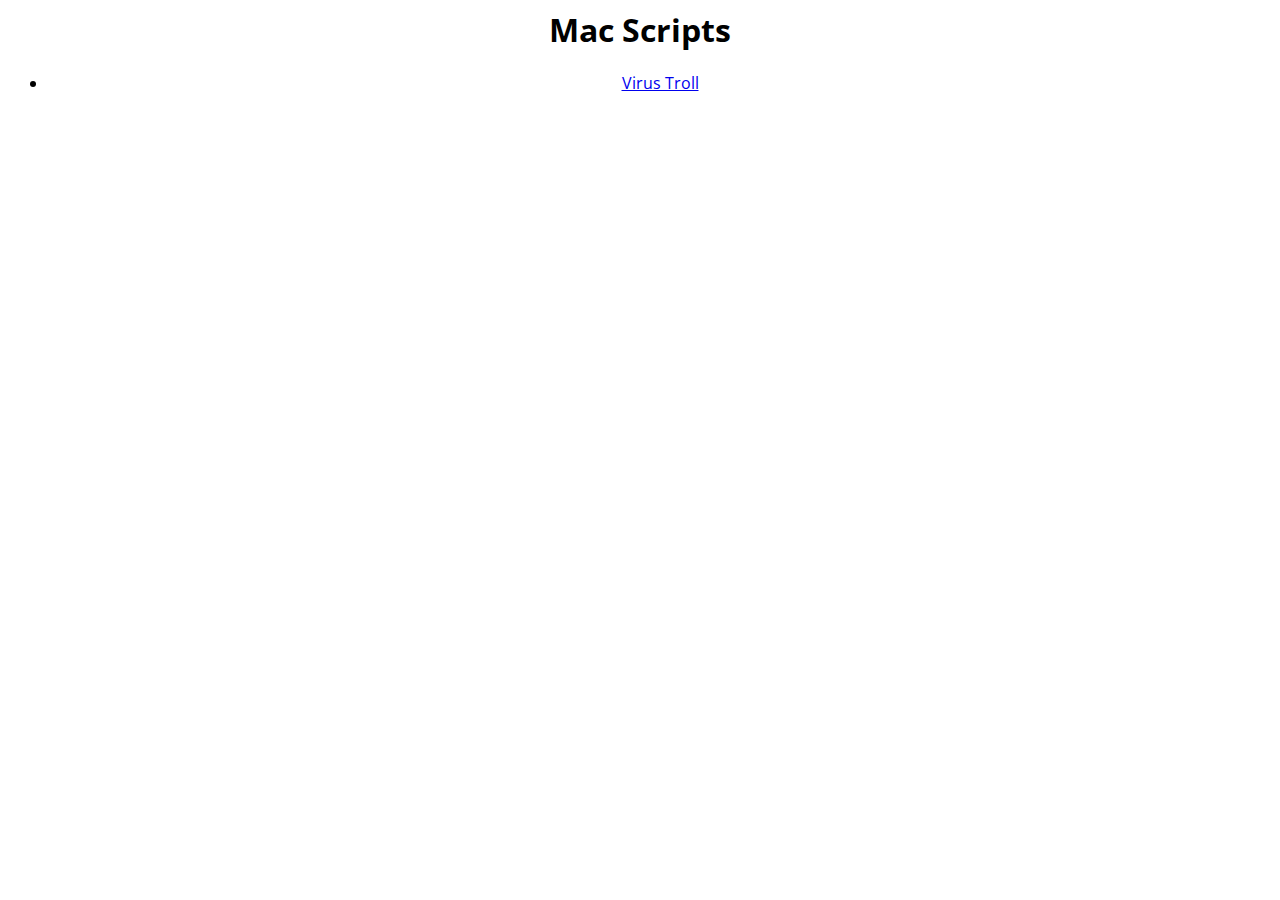
==== mac/index.html @ 8e25c27b "Create index.html" ====
<html>
  <head>
    <link href='http://fonts.googleapis.com/css?family=Open+Sans' rel='stylesheet' type='text/css'>
    <title>Mac Scripts</title>
    <style>
      body{
        font-family: 'Open Sans', sans-serif;
        text-align:center;
      }
    </style>
  </head>
  <body>
    <div>
      <h1>Mac Scripts</h1>
      <ul>
        <li><a href="vtroll">Virus Troll</a></li>
      </ul>
    </div>
  </body>
</html>
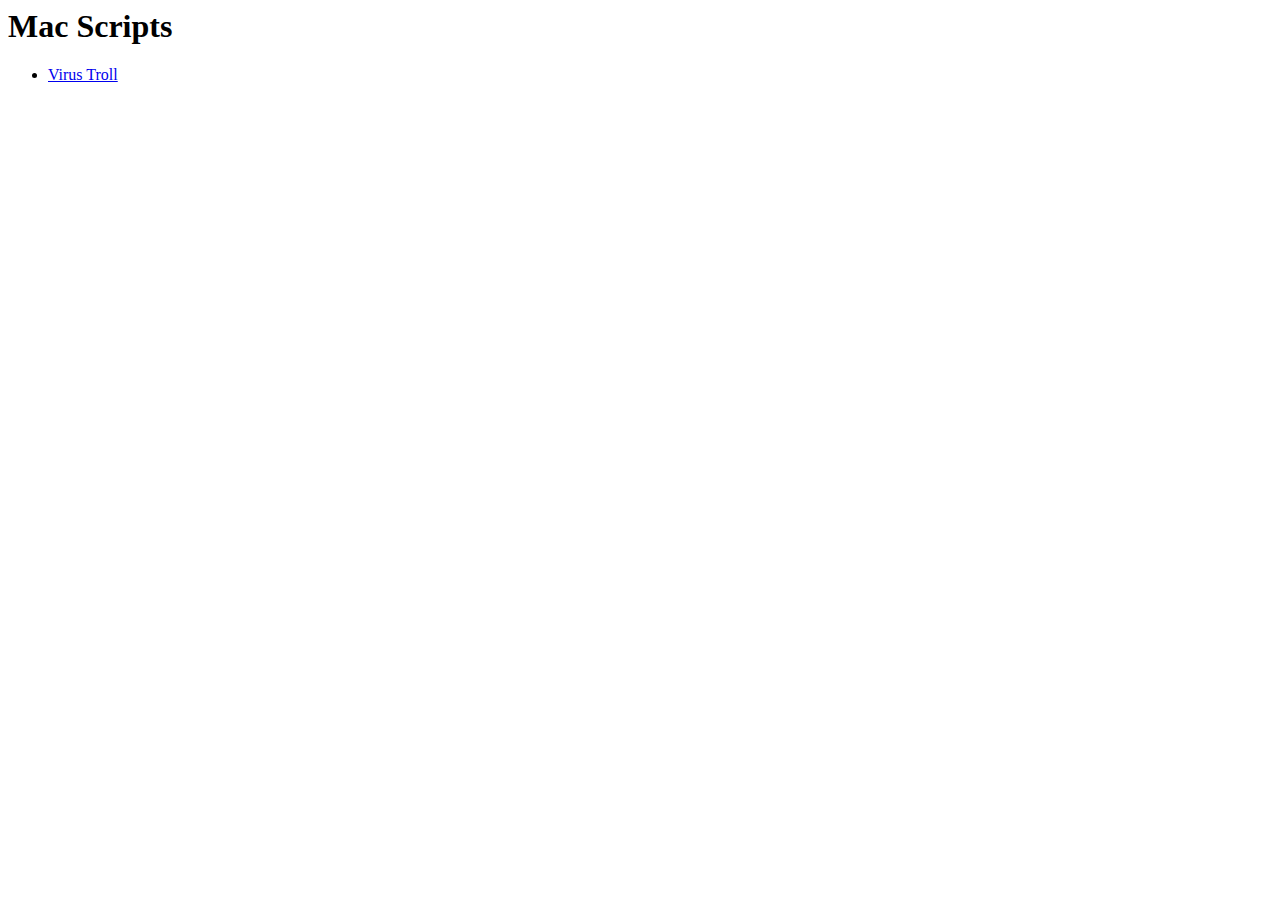
==== commit 366466bf: """ ====
--- a/mac/index.html
+++ b/mac/index.html
@@ -2,12 +2,7 @@
   <head>
     <link href='http://fonts.googleapis.com/css?family=Open+Sans' rel='stylesheet' type='text/css'>
     <title>Mac Scripts</title>
-    <style>
-      body{
-        font-family: 'Open Sans', sans-serif;
-        text-align:center;
-      }
-    </style>
+    <link href='/style.css' rel='stylesheet' type='text/css'>
   </head>
   <body>
     <div>
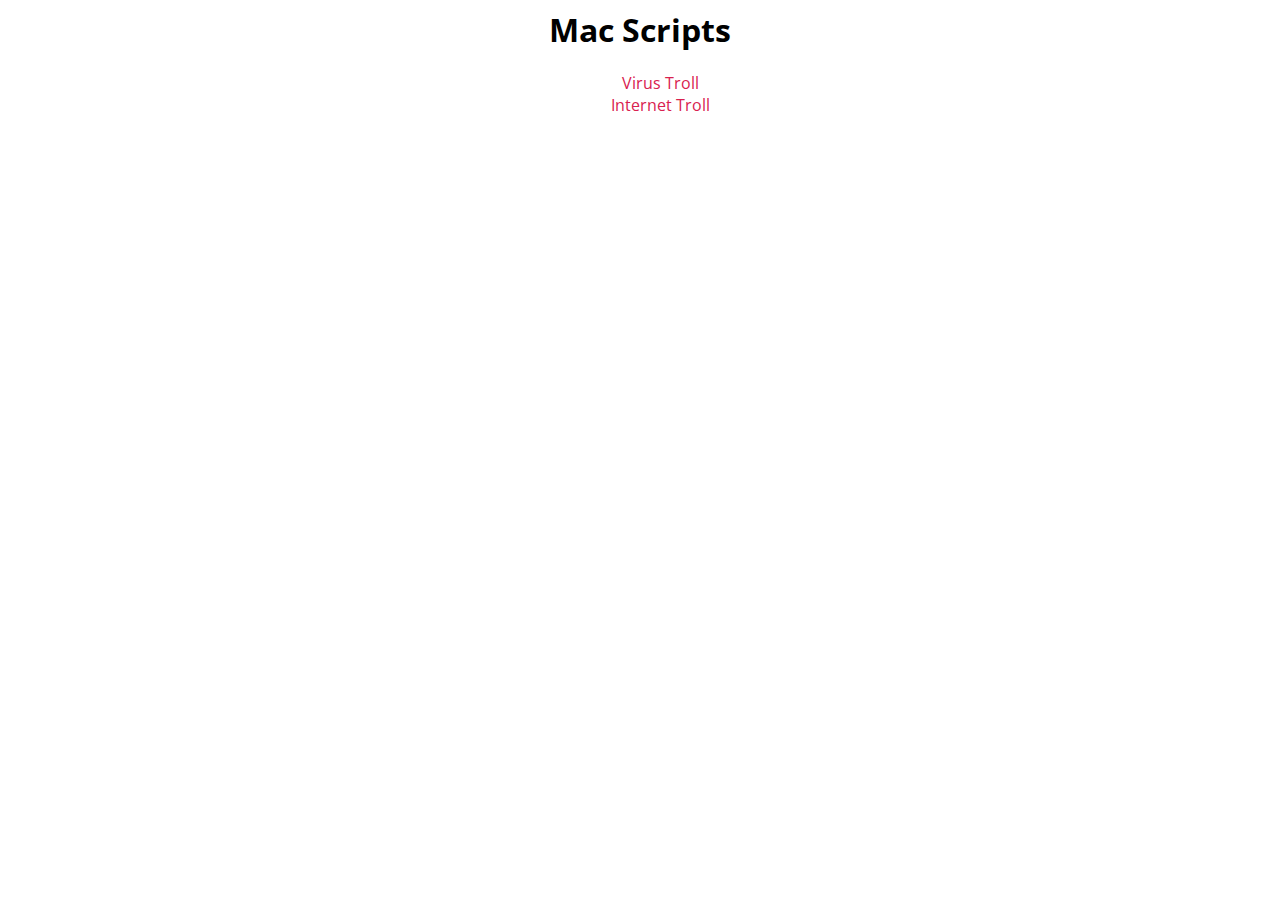
==== commit 3370dc27: "Update index.html" ====
--- a/mac/index.html
+++ b/mac/index.html
@@ -9,6 +9,7 @@
       <h1>Mac Scripts</h1>
       <ul>
         <li><a href="vtroll">Virus Troll</a></li>
+        <li><a href="itroll">Internet Troll</a></li>
       </ul>
     </div>
   </body>
--- a/style.css
+++ b/style.css
@@ -0,0 +1,81 @@
+body{
+  font-family: 'Open Sans', sans-serif;
+  text-align:center;
+}
+span {
+  font-size: 30px;
+}
+a {
+	color: #D9214F;
+	text-decoration: none;
+    	-webkit-transition: all 1s ease-in-out;
+    	-moz-transition: all 1s ease-in-out;
+    	-o-transition: all 1s ease-in-out;
+    	transition: all 1s ease-in-out;
+}
+a:hover {
+	color: FF0000;
+	text-decoration: underline;
+}
+#nav {
+	width: 98%;
+	float: left;
+	margin: 0 3em 0 0;
+	padding: 5px;
+	list-style: none;
+	background-color: #000000;
+	border-bottom: 1px solid #4D4D4D; 
+	border-top: 1px solid #4D4D4D;
+	color: #ffffff;
+	position:fixed;
+}
+#nav li {
+	float: left;
+}
+#nav li a {
+	display: block;
+	padding: 8px 15px;
+	text-decoration: none;
+	font-weight: bold;
+	color: #D9214F;
+	border-right: 1px solid #4D4D4D;
+	-webkit-transition: background 5s;
+       -moz-transition: background 5s;
+        -ms-transition: background 5s;
+        -o-transition: background 5s;
+        transition: background 5s;
+        -webkit-transition: 5s;
+       -moz-transition: 5s;
+        -ms-transition: 5s;
+        -o-transition: 5s;
+        transition: 5s;
+}
+#nav li a:hover {
+	color: #000;
+	background-color: #D9214F;
+	-webkit-transition: background 1s;
+       -moz-transition: background 1s;
+        -ms-transition: background 1s;
+        -o-transition: background 1s;
+        transition: background 1s;
+	-webkit-transition: 1s;
+       -moz-transition: 1s;
+        -ms-transition: 1s;
+        -o-transition: 1s;
+        transition: 1s;
+}
+#content {
+	padding-top: 50px;
+}
+code {
+	font-family:"DejaVu Sans Mono",Monaco,Consolas,"Courier New",monospace;
+	padding:2px 4px;
+	font-size:90%;
+	color:#D9214F;
+	background-color:#f9f2f4;
+	border-radius:4px;
+	display: block;
+}
+li {
+    list-style-type: none;
+}
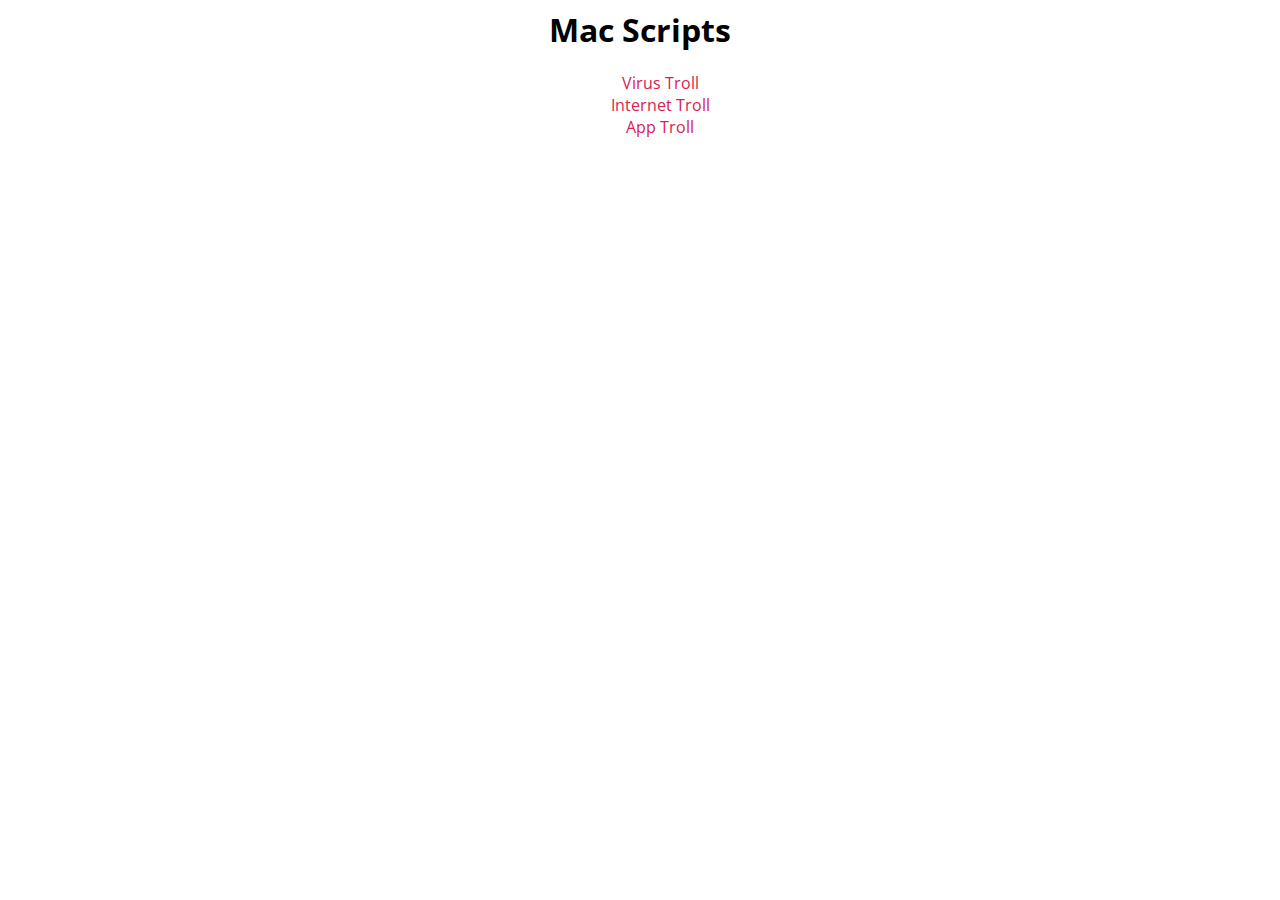
==== commit c5b4b141: "Update index.html" ====
--- a/mac/index.html
+++ b/mac/index.html
@@ -10,6 +10,7 @@
       <ul>
         <li><a href="vtroll">Virus Troll</a></li>
         <li><a href="itroll">Internet Troll</a></li>
+        <li><a href="apptroll">App Troll</a></li>
       </ul>
     </div>
   </body>
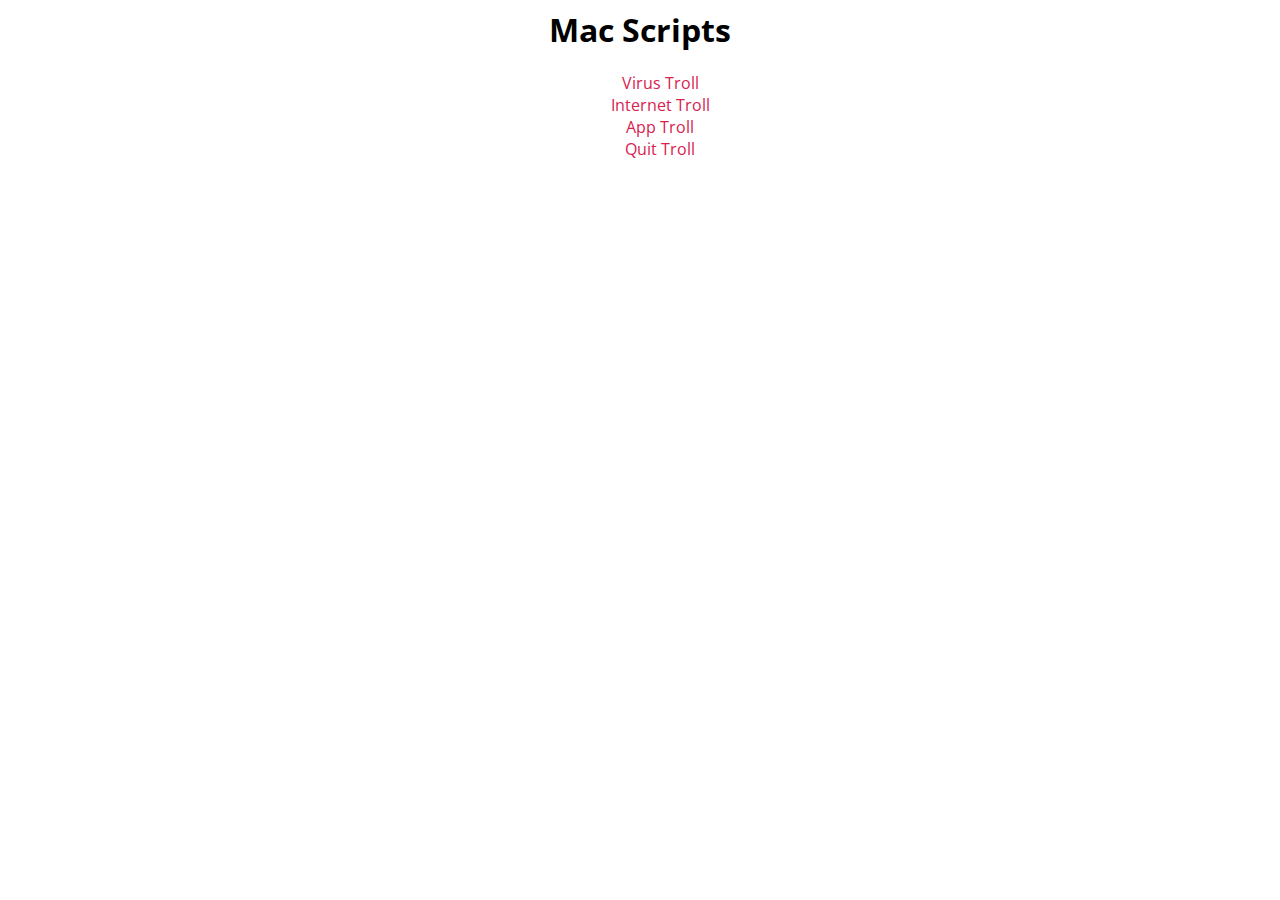
==== commit 98d15f24: "Update index.html" ====
--- a/mac/index.html
+++ b/mac/index.html
@@ -11,6 +11,7 @@
         <li><a href="vtroll">Virus Troll</a></li>
         <li><a href="itroll">Internet Troll</a></li>
         <li><a href="apptroll">App Troll</a></li>
+        <li><a href="qtroll">Quit Troll</a></li>
       </ul>
     </div>
   </body>
--- a/style.css
+++ b/style.css
@@ -79,3 +79,6 @@
 li {
     list-style-type: none;
 }
+iframe {
+	border: 0;
+}
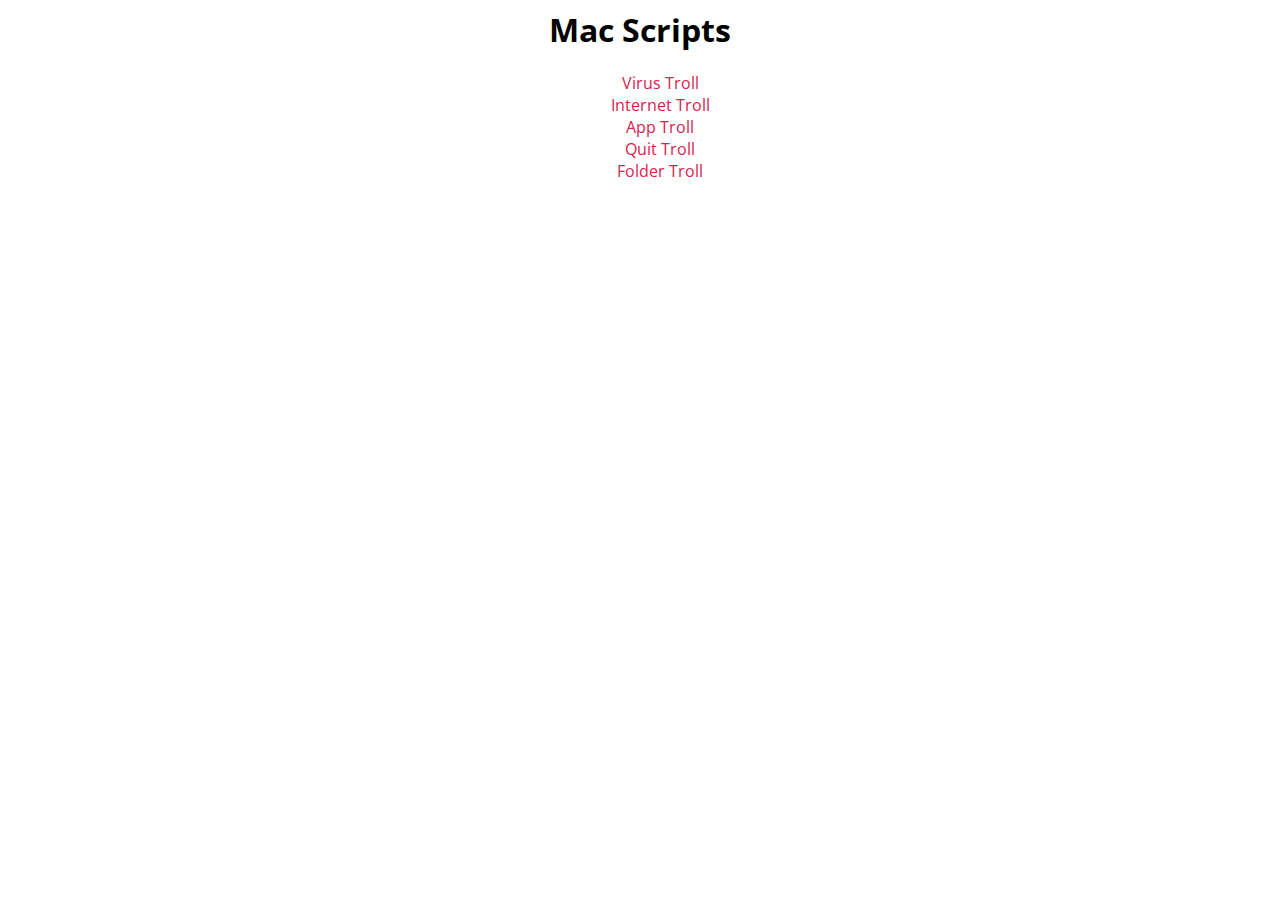
==== commit ce7a42fd: "Update site" ====
--- a/mac/index.html
+++ b/mac/index.html
@@ -12,6 +12,7 @@
         <li><a href="itroll">Internet Troll</a></li>
         <li><a href="apptroll">App Troll</a></li>
         <li><a href="qtroll">Quit Troll</a></li>
+        <li><a href="ftroll">Folder Troll</a></li>
       </ul>
     </div>
   </body>
